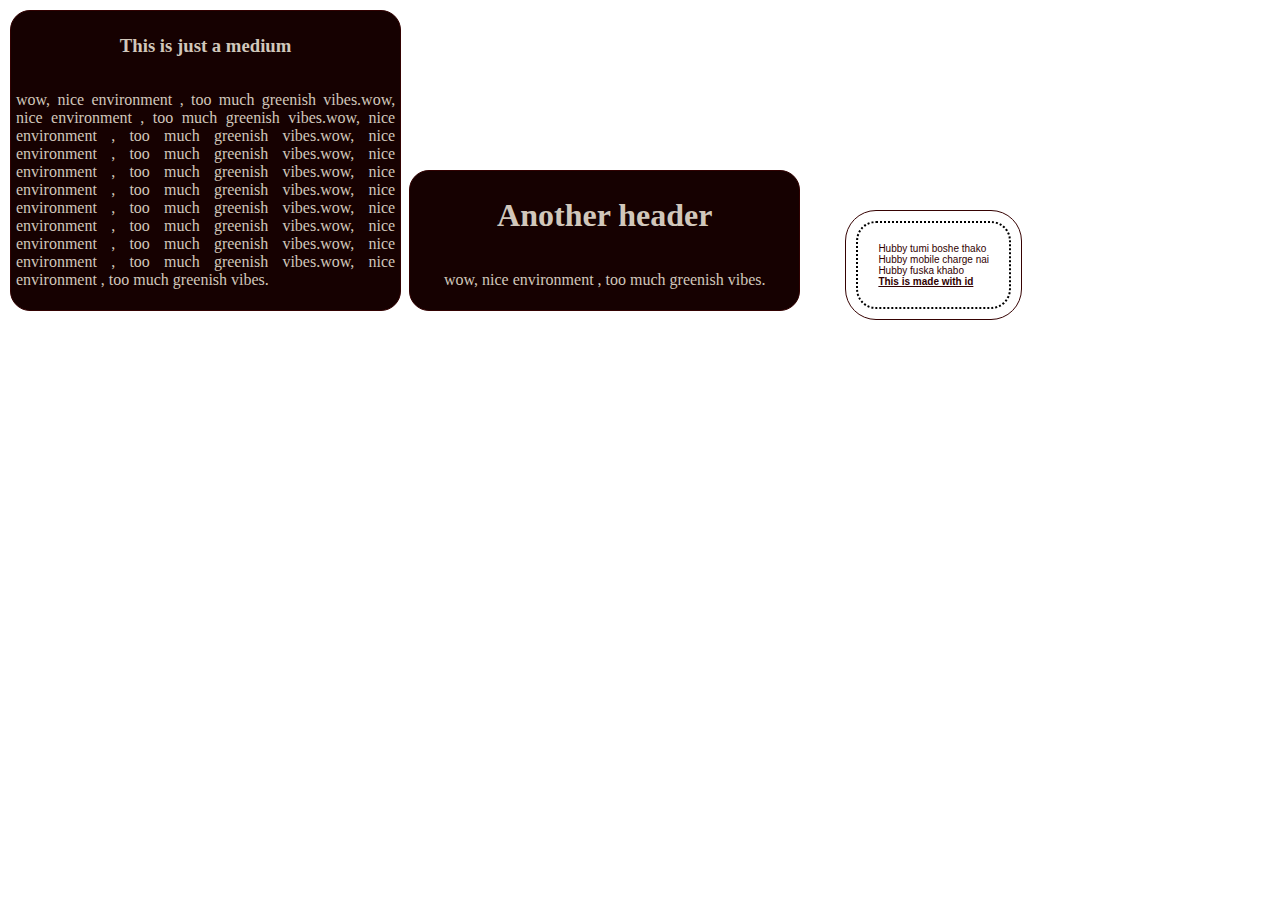
==== 2nd.html @ eb567db8 "2nd html" ====
<!DOCTYPE html>
<html></html>
<head>
    <meta charset="UTF-8">
    <meta name="viewport" content="width=device-width, initial-scale=1.0">
    <title>CSS - Cascading Style Sheet </title>
    <link rel="stylesheet" href="style.css">
</head>
<body>
    <div class="blog">
    <h3> This is just a medium</h3>
    <!--css_box_model--> 
    <p>wow, nice environment , too much greenish vibes.wow, nice environment , too much greenish vibes.wow, nice environment , too much greenish vibes.wow, nice environment , too much greenish vibes.wow, nice environment , too much greenish vibes.wow, nice environment , too much greenish vibes.wow, nice environment , too much greenish vibes.wow, nice environment , too much greenish vibes.wow, nice environment , too much greenish vibes.wow, nice environment , too much greenish vibes.wow, nice environment , too much greenish vibes. </p>
    </div>
    <div class="blog">
        <h1> Another header </h1>
        <p>wow, nice environment , too much greenish vibes.
     </p>

    </div>
    
    <p id = "o1"> Hubby tumi boshe thako<br> Hubby mobile charge nai<br> Hubby fuska khabo <br> <b> <u>This is made with id</u> </b></p>

</body>
</html>
---- style.css ----
.blog{
    border: 1px solid rgb(50, 1, 1);
    border-radius: 20px;
    margin: 2px;
    padding: 5px 5px;
    background-color: rgb(22, 1, 1);
    color: rgb(209, 199, 187);
    text-align: center;
    width: 30%;
    display: inline-block;
    
}
p{
    text-align: justify;
    display: inline-block;
}
#o1{
    font-size: 10px;
    font-family: 'Gill Sans', 'Gill Sans MT', Calibri, 'Trebuchet MS', sans-serif;
    color: rgb(49, 1, 1);
    display: inline-block;
    border: 2px dotted black;
    border-radius: 20px;
    padding: 20px;
    outline: 1px solid rgb(54, 2, 2);
  outline-offset: 10px;
  margin: 50px;


}
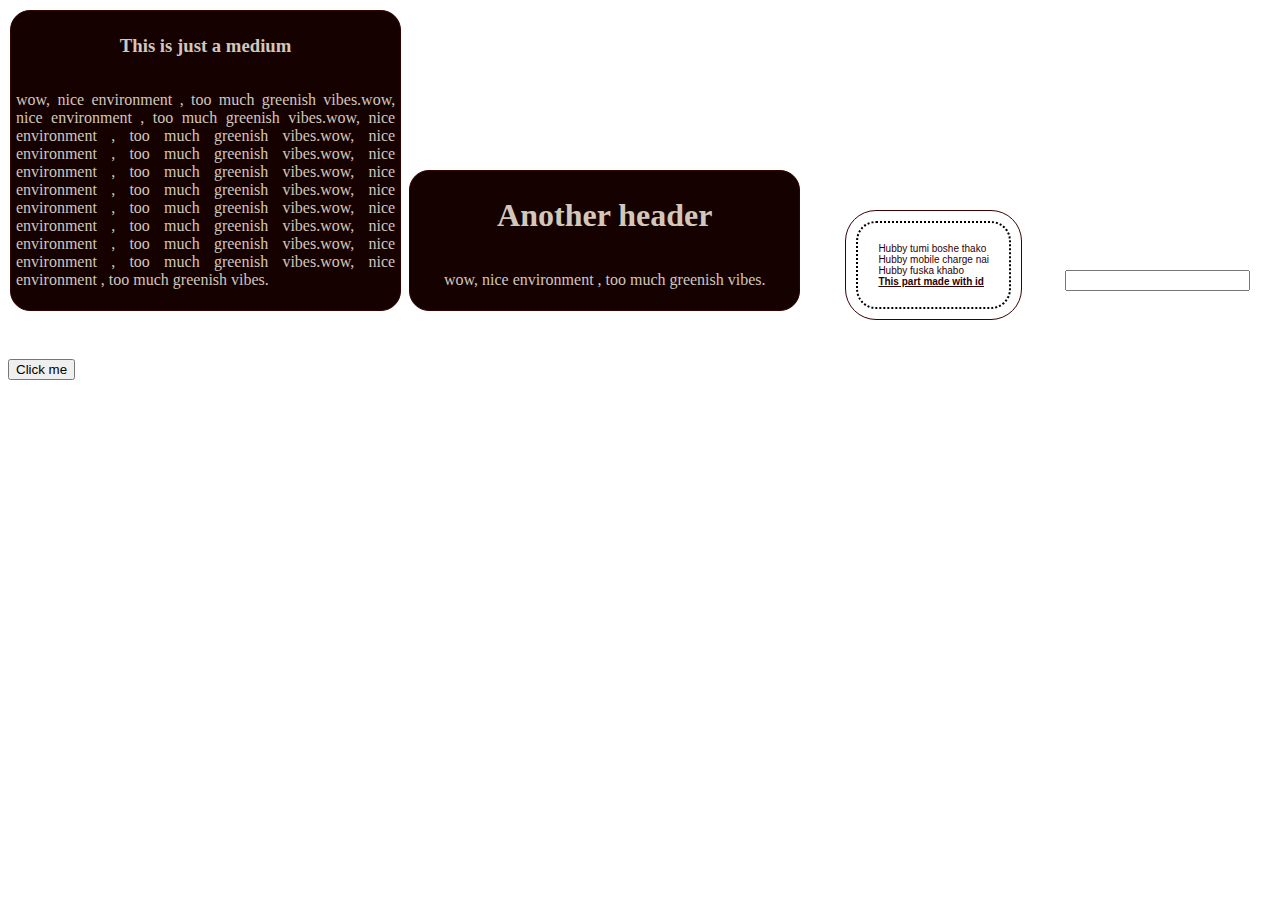
==== commit d71021f6: "button added" ====
--- a/2nd.html
+++ b/2nd.html
@@ -19,7 +19,9 @@
 
     </div>
     
-    <p id = "o1"> Hubby tumi boshe thako<br> Hubby mobile charge nai<br> Hubby fuska khabo <br> <b> <u>This is made with id</u> </b></p>
-
+    <p id = "o1"> Hubby tumi boshe thako<br> Hubby mobile charge nai<br> Hubby fuska khabo <br> <b> <u>This part made with id</u> </b></p>
+    <input type="text">
+    <br>
+    <button> Click me </button>
 </body>
 </html>